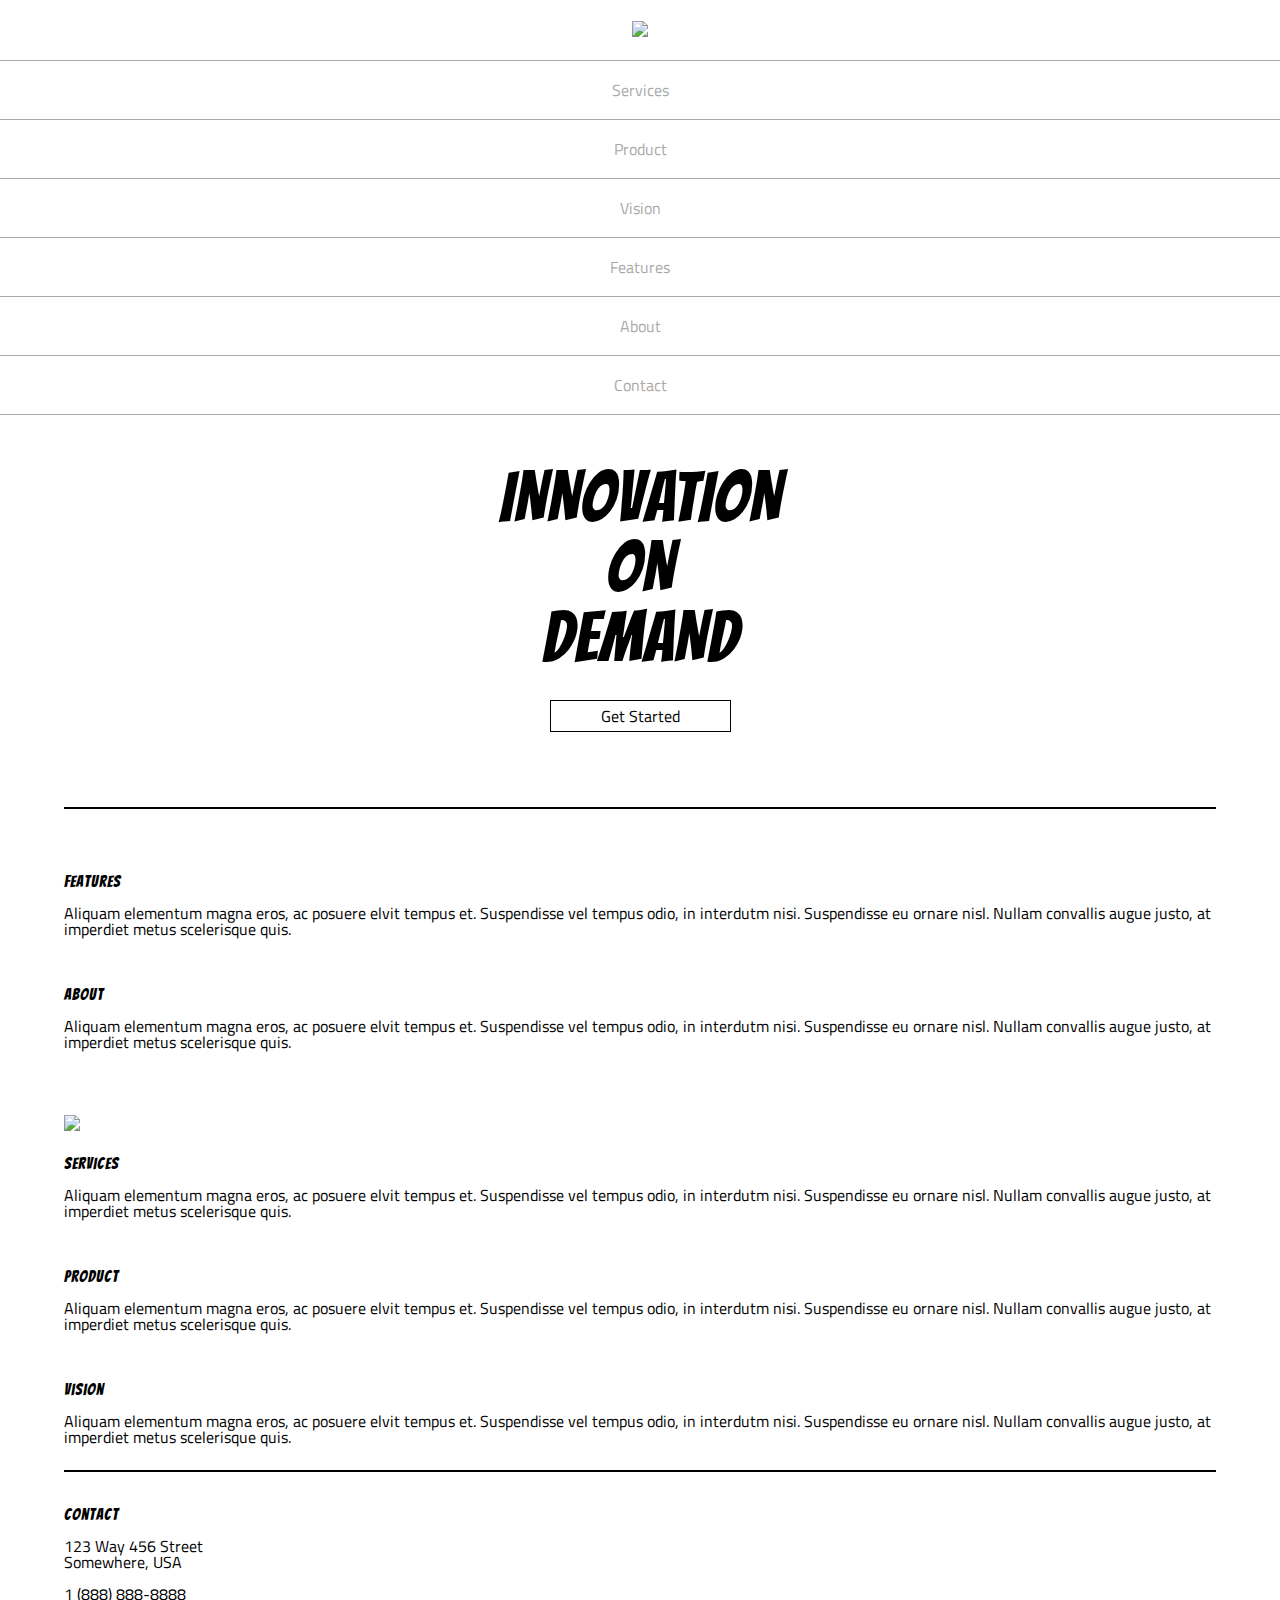
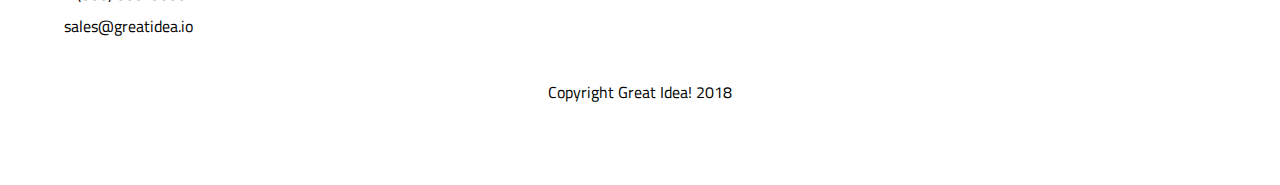
==== index.html @ f480ad4b "Completed mobile view" ====
<!doctype html>

<html lang="en">

<head>
  <meta charset="utf-8">
  <meta name="viewport" content="width=device-width, initial-scale=1">
  <title>Great Idea - Responsive I</title>
  <link href="https://fonts.googleapis.com/css?family=Bangers|Titillium+Web" rel="stylesheet">
  <link rel="stylesheet" href="css/index.css">
</head>

<body class="body container__flex">
  <section class="container container__flex header">
    <div class="container container__flex container__navigation container__navigation--top">
      <a class="link navigation__link navigation__link--logo"> <img class="photo photo--logo" src="img/logo.png"> </a>
    </div>
    <div class="container container__flex container__navigation container__navigation--bottom">
      <a class="a link navigation__link"> Services </a>
      <a class="a link navigation__link"> Product </a>
      <a class="a link navigation__link"> Vision </a>
      <a class="a link navigation__link"> Features </a>
      <a class="a link navigation__link"> About </a>
      <a class="a link navigation__link"> Contact </a>
    </div>

  </section>

  <section class="container container__flex container__splash">
    <h1 class="h1 h1--splash"> INNOVATION </h1>
    <h1 class="h1 h1--splash"> ON </h1>
    <h1 class="h1 h1--splash"> DEMAND </h1>
    <a class="a button button--splash">Get Started</a>
    <img class="photo photo--splash" src="img/header-img.png">
  </section>

  <section class="container container__flex container__content">
    <div class="container container__flex container__content--top">
      <div class="container container__flex content__box">
        <h2>Features</h2>
        <p>Aliquam elementum magna eros, ac posuere elvit tempus et.
          Suspendisse vel tempus odio, in interdutm nisi. Suspendisse
          eu ornare nisl. Nullam convallis augue justo, at imperdiet
          metus scelerisque quis.<p>
      </div>
      <div class="container container__flex content__box">
        <h2>About</h2>
        <p>Aliquam elementum magna eros, ac posuere elvit tempus et.
          Suspendisse vel tempus odio, in interdutm nisi. Suspendisse
          eu ornare nisl. Nullam convallis augue justo, at imperdiet
          metus scelerisque quis.<p>
      </div>
    </div>
    <img class="photo photo--content" src="img/mid-page-accent.jpg">
    <div class="container container__flex container__content--bottom">
      <div class="container container__flex content__box">
        <h2>Services</h2>
        <p>Aliquam elementum magna eros, ac posuere elvit tempus et.
          Suspendisse vel tempus odio, in interdutm nisi. Suspendisse
          eu ornare nisl. Nullam convallis augue justo, at imperdiet
          metus scelerisque quis.<p>
      </div>
      <div class="container container__flex content__box">
        <h2>Product</h2>
        <p>Aliquam elementum magna eros, ac posuere elvit tempus et.
          Suspendisse vel tempus odio, in interdutm nisi. Suspendisse
          eu ornare nisl. Nullam convallis augue justo, at imperdiet
          metus scelerisque quis.<p>
      </div>
      <div class="container container__flex content__box">
        <h2>Vision</h2>
        <p>Aliquam elementum magna eros, ac posuere elvit tempus et.
          Suspendisse vel tempus odio, in interdutm nisi. Suspendisse
          eu ornare nisl. Nullam convallis augue justo, at imperdiet
          metus scelerisque quis.<p>
      </div>
    </div>
  </section>

  <section class="footer container container__flex container__footer">
    <div class="container container__flex address__box">
      <h2> Contact </h2>
      <address>
        123 Way 456 Street<br>
        Somewhere, USA<br>
        <br>
        1 (888) 888-8888<br>
        <br>
        sales@greatidea.io
      </address>
    </div>
    <p class="p copyright"> Copyright Great Idea! 2018 </p>
  </section>
</body>

</html>
---- css/index.css ----
/* http://meyerweb.com/eric/tools/css/reset/ 
   v2.0 | 20110126
   License: none (public domain)
*/

html, body, div, span, applet, object, iframe,
h1, h2, h3, h4, h5, h6, p, blockquote, pre,
a, abbr, acronym, address, big, cite, code,
del, dfn, em, img, ins, kbd, q, s, samp,
small, strike, strong, sub, sup, tt, var,
b, u, i, center,
dl, dt, dd, ol, ul, li,
fieldset, form, label, legend,
table, caption, tbody, tfoot, thead, tr, th, td,
article, aside, canvas, details, embed, 
figure, figcaption, footer, header, hgroup, 
menu, nav, output, ruby, section, summary,
time, mark, audio, video {
	margin: 0;
	padding: 0;
	border: 0;
	font-size: 100%;
	font: inherit;
	vertical-align: baseline;
}
/* HTML5 display-role reset for older browsers */
article, aside, details, figcaption, figure, 
footer, header, hgroup, menu, nav, section {
	display: block;
}
body {
	line-height: 1;
}
ol, ul {
	list-style: none;
}
blockquote, q {
	quotes: none;
}
blockquote:before, blockquote:after,
q:before, q:after {
	content: '';
	content: none;
}
table {
	border-collapse: collapse;
	border-spacing: 0;
}

/* Set every element's box-sizing to border-box */
* {
    box-sizing: border-box;
}

html, body {
    height: 100%;
    font-family: 'Titillium Web', sans-serif;
}

h1, h2, h3, h4, h5 {
    font-family: 'Bangers', cursive;
    letter-spacing: 1px;
    margin-bottom: 15px;
}

/** Your code below here **/

body {
    align-items: center;
}

.container__flex {
    display: flex;
    flex-direction: column;
    width: 100%;
}

.navigation__link {
    text-align: center;
    border-bottom: 1px solid darkgrey;
    padding: 21px 0px;
    color: darkgrey;
    font-size: 16px;
    font-style: bold;
}

.container__splash {
    width: 90%;
    padding: 55px 0px;
}

.button {
    border: 1px solid black;
    padding: 7px 50px;
}

.button--splash {
    align-self: center;
    font-size: 16px;
    margin: 20px;
}

.h1--splash {
    align-self: center;
    font-size: 70px;
    line-height: 55px;
}

.photo--splash {
    display: none;
}

.container__content--top {
    margin: 40px 0px;
}

.container__content {
    border-bottom: 2px solid black;
    border-top: 2px solid black;
    width: 90%;
}

.content__box {
    align-self: center;
    padding: 25px 0px;
}

.photo--content {
    align-self: center;
    width: 100%;
}

.container__footer {
    width: 90%;
    padding: 35px 0px;
}

.copyright {
    text-align: center;
    margin: 50px 0px;
}
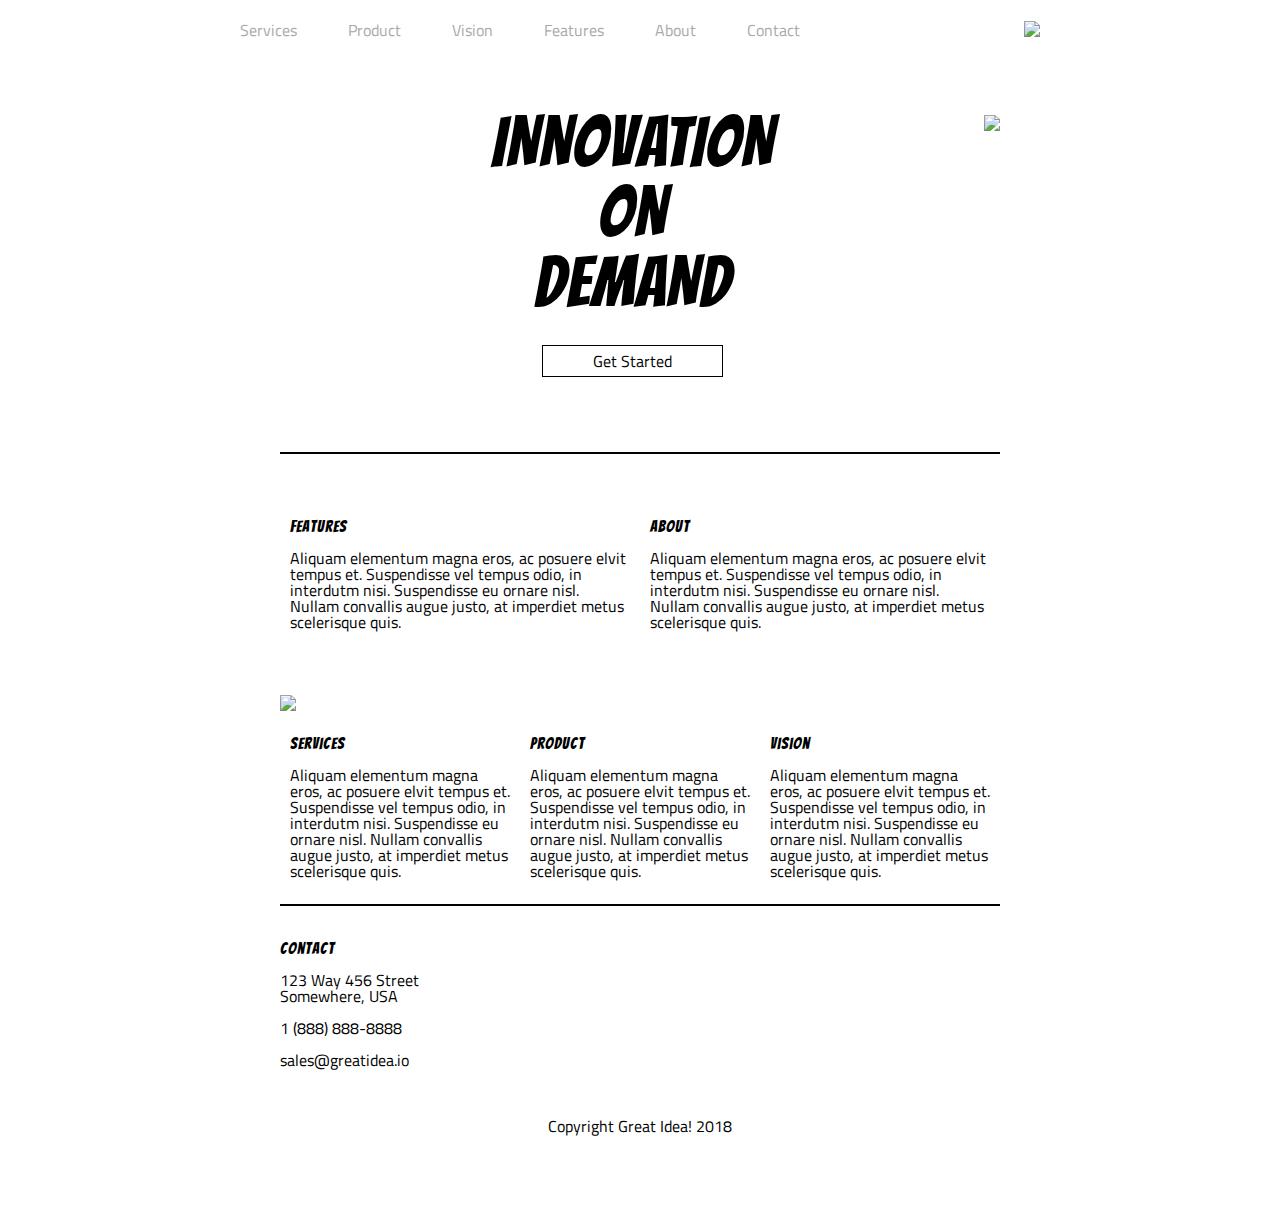
==== commit 42e1ee6c: "Completed MVP and desktop view" ====
--- a/index.html
+++ b/index.html
@@ -11,7 +11,7 @@
 </head>
 
 <body class="body container__flex">
-  <section class="container container__flex header">
+  <section class="container container__flex container__navigation header">
     <div class="container container__flex container__navigation container__navigation--top">
       <a class="link navigation__link navigation__link--logo"> <img class="photo photo--logo" src="img/logo.png"> </a>
     </div>
@@ -27,10 +27,12 @@
   </section>
 
   <section class="container container__flex container__splash">
-    <h1 class="h1 h1--splash"> INNOVATION </h1>
-    <h1 class="h1 h1--splash"> ON </h1>
-    <h1 class="h1 h1--splash"> DEMAND </h1>
-    <a class="a button button--splash">Get Started</a>
+    <div class="container container__flex container__splash--left">
+      <h1 class="h1 h1--splash"> INNOVATION </h1>
+      <h1 class="h1 h1--splash"> ON </h1>
+      <h1 class="h1 h1--splash"> DEMAND </h1>
+      <a class="a button button--splash">Get Started</a>
+    </div>
     <img class="photo photo--splash" src="img/header-img.png">
   </section>
 
--- a/css/index.css
+++ b/css/index.css
@@ -138,4 +138,57 @@
 .copyright {
     text-align: center;
     margin: 50px 0px;
-}+}
+
+@media only screen and (min-width: 500px) {
+    .container__navigation--bottom {
+        flex-direction: row;
+        justify-content: space-around;
+    }
+    
+    .navigation__link {
+        border: none;
+    }
+
+    .container__content--top {
+        flex-direction: row;
+    }
+
+    .container__content--bottom {
+        flex-direction: row;
+    }
+
+    .content__box {
+        padding: 25px 10px;
+    }
+  }
+
+  @media only screen and (min-width: 800px) {
+      .photo--splash {
+          display: flex;
+      }
+      .container__splash {
+          flex-direction: row;
+      }
+
+      body {
+          max-width: 800px;
+          margin: auto;
+      }
+
+      .container__navigation {
+          flex-direction: row-reverse;
+          align-items: center;
+      }
+
+      .container__navigation--bottom {
+          width: 70%;
+          justify-content: space-between;
+          flex-direction: row;
+      }
+
+      .container__navigation--top {
+          justify-content: flex-start;
+          width: 30%;
+      }
+  }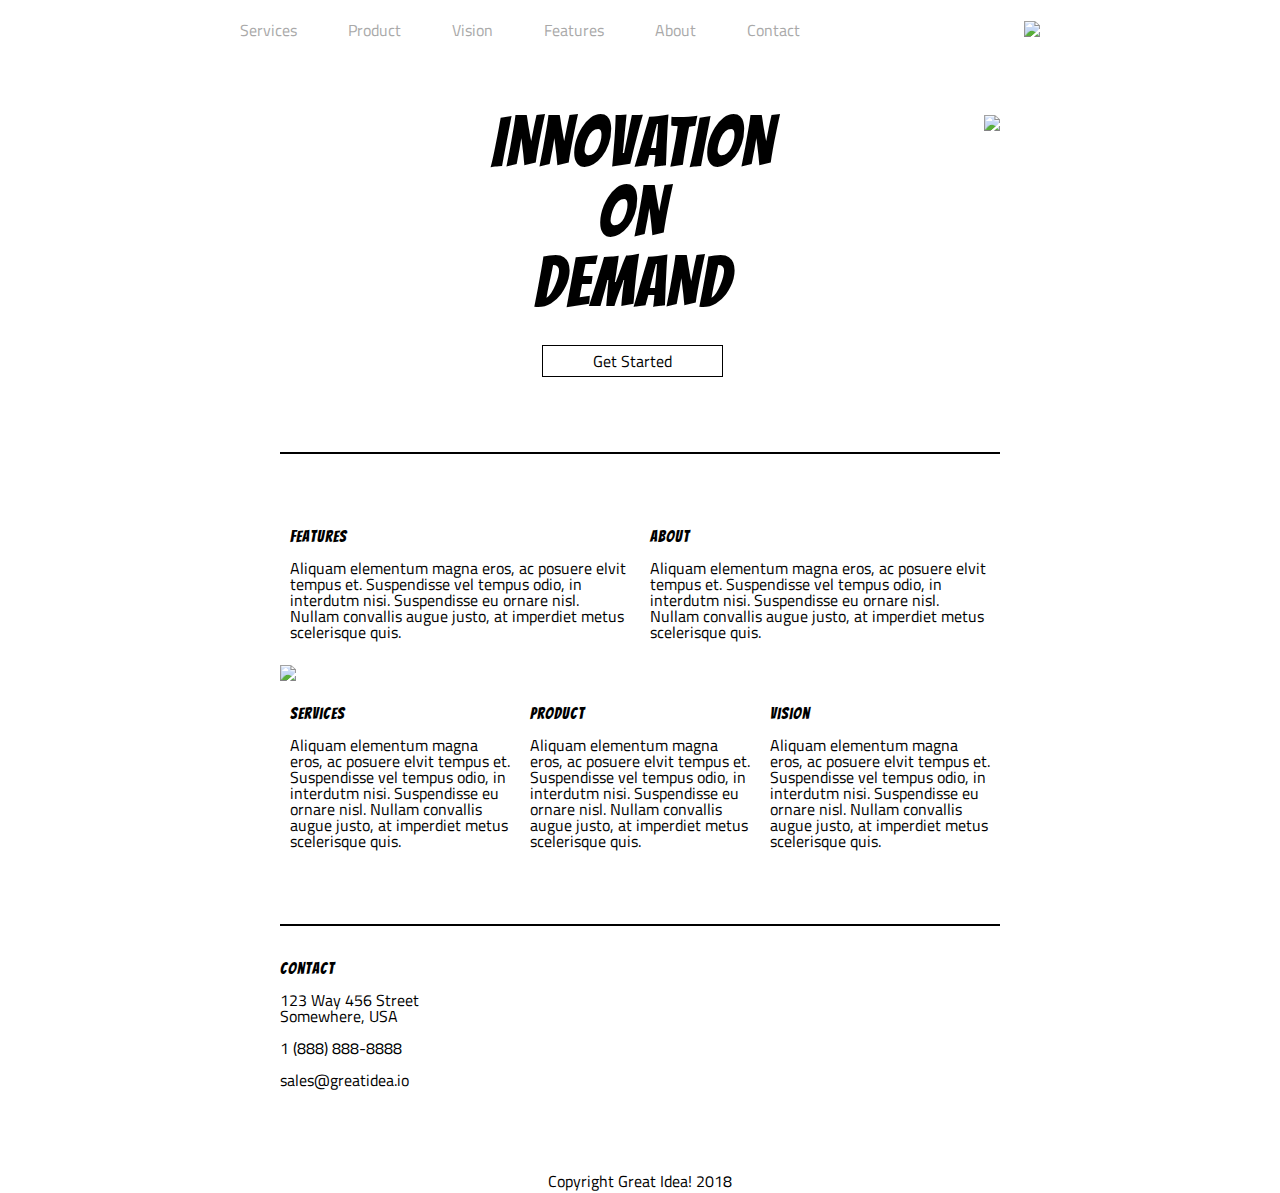
==== commit 209c4c78: "Updated mobile and tablet views on services.html- Final Commit" ====
--- a/index.html
+++ b/index.html
@@ -13,10 +13,11 @@
 <body class="body container__flex">
   <section class="container container__flex container__navigation header">
     <div class="container container__flex container__navigation container__navigation--top">
-      <a class="link navigation__link navigation__link--logo"> <img class="photo photo--logo" src="img/logo.png"> </a>
+      <a class="link navigation__link navigation__link--logo" href="index.html"> <img class="photo photo--logo"
+          src="img/logo.png"> </a>
     </div>
     <div class="container container__flex container__navigation container__navigation--bottom">
-      <a class="a link navigation__link"> Services </a>
+      <a class="a link navigation__link" href="services.html"> Services </a>
       <a class="a link navigation__link"> Product </a>
       <a class="a link navigation__link"> Vision </a>
       <a class="a link navigation__link"> Features </a>
@@ -91,8 +92,8 @@
         sales@greatidea.io
       </address>
     </div>
-    <p class="p copyright"> Copyright Great Idea! 2018 </p>
   </section>
+  <p class="p copyright"> Copyright Great Idea! 2018 </p>
 </body>
 
 </html>--- a/css/index.css
+++ b/css/index.css
@@ -82,6 +82,7 @@
     color: darkgrey;
     font-size: 16px;
     font-style: bold;
+    text-decoration: none;
 }
 
 .container__splash {
@@ -108,16 +109,13 @@
 
 .photo--splash {
     display: none;
-}
-
-.container__content--top {
-    margin: 40px 0px;
 }
 
 .container__content {
     border-bottom: 2px solid black;
     border-top: 2px solid black;
     width: 90%;
+    padding: 50px 0px;
 }
 
 .content__box {
@@ -140,6 +138,43 @@
     margin: 50px 0px;
 }
 
+.photo--header {
+    display: none;
+}
+
+.content--box--services {
+    background-color: lightgrey;
+    border: 1px solid darkslategrey;
+    padding: 15px;
+    margin-bottom: 25px;
+}
+
+.button--services {
+    background-color: white;
+    padding: 5px 20px;
+    max-width: 140px;
+    text-align: center;
+    text-decoration: none;
+    color: black;
+    border-radius: 5px;
+    margin-top: 15px;
+}
+
+.footer__list {
+    list-style-type: square;
+    font-size: 12px;
+    padding-left: 20px;
+}
+
+.footer__li {
+    margin: 10px 0px;
+}
+
+.photo--footer {
+    display: none;
+}
+
+
 @media only screen and (min-width: 500px) {
     .container__navigation--bottom {
         flex-direction: row;
@@ -160,6 +195,24 @@
 
     .content__box {
         padding: 25px 10px;
+    }
+
+    .container__content {
+        flex-direction: row;
+        justify-content: space-between;
+        flex-wrap: wrap;
+    }
+
+    .content--box--services {
+        width: 48%;
+    }
+
+    .container__footer {
+        flex-direction: row;
+    }
+
+    .photo--footer {
+        display: flex;
     }
   }
 
@@ -191,4 +244,5 @@
           justify-content: flex-start;
           width: 30%;
       }
+
   }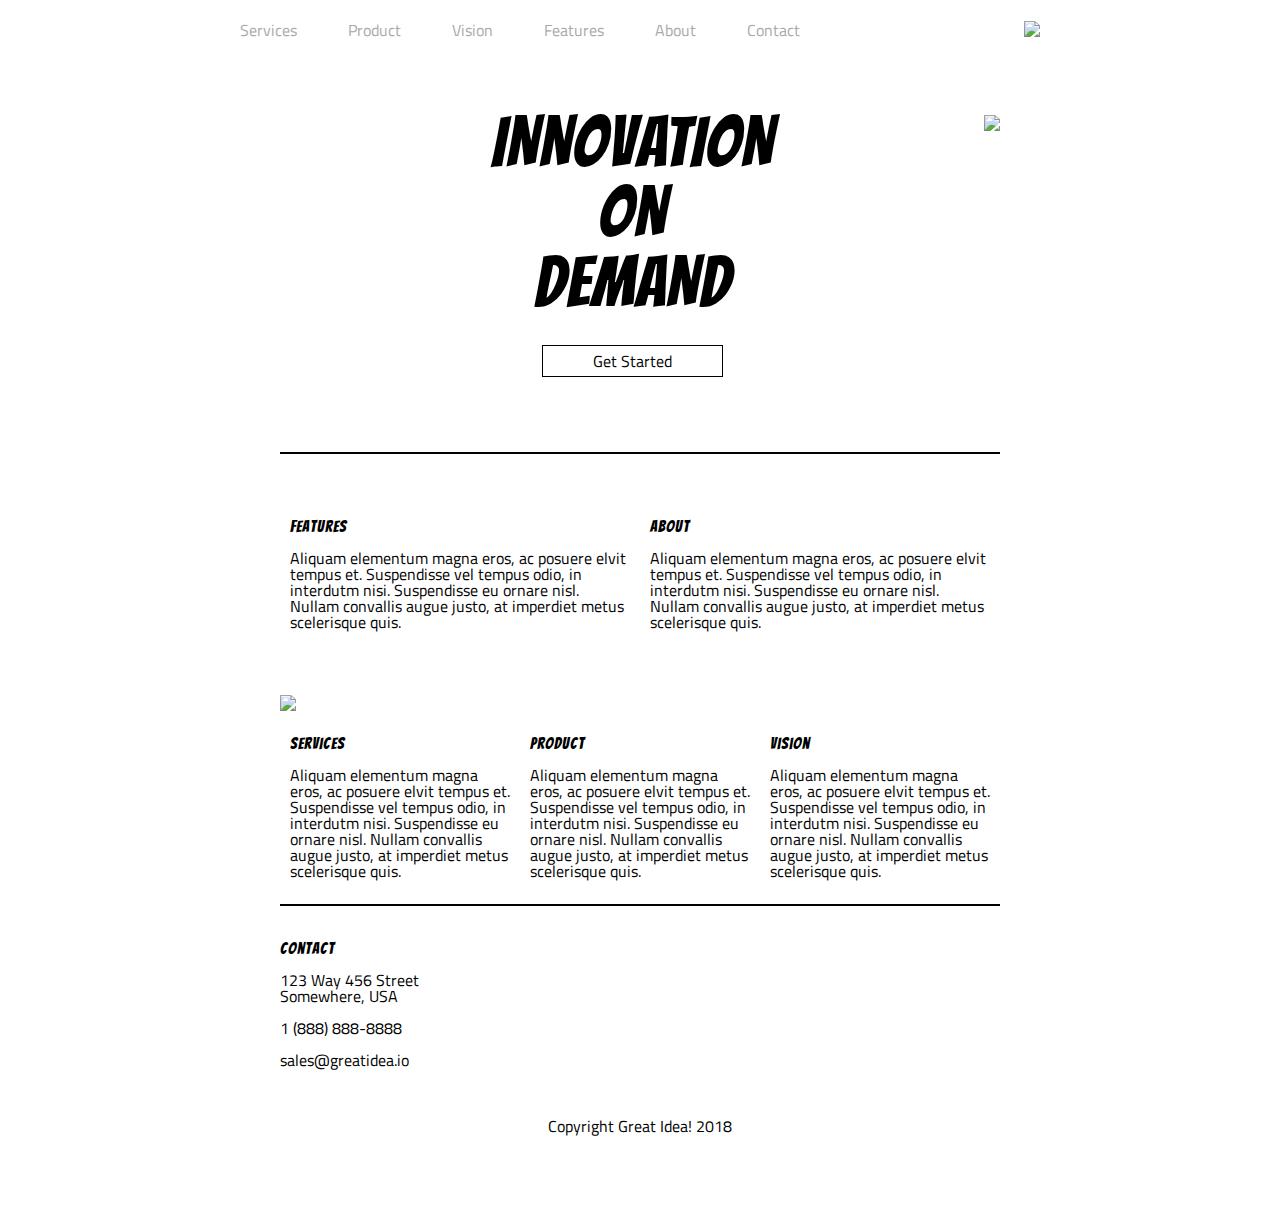
==== commit 9dd5df59: "Merge pull request #1 from seabayley/chris-bailey-mvp" ====
--- a/index.html
+++ b/index.html
@@ -13,11 +13,10 @@
 <body class="body container__flex">
   <section class="container container__flex container__navigation header">
     <div class="container container__flex container__navigation container__navigation--top">
-      <a class="link navigation__link navigation__link--logo" href="index.html"> <img class="photo photo--logo"
-          src="img/logo.png"> </a>
+      <a class="link navigation__link navigation__link--logo"> <img class="photo photo--logo" src="img/logo.png"> </a>
     </div>
     <div class="container container__flex container__navigation container__navigation--bottom">
-      <a class="a link navigation__link" href="services.html"> Services </a>
+      <a class="a link navigation__link"> Services </a>
       <a class="a link navigation__link"> Product </a>
       <a class="a link navigation__link"> Vision </a>
       <a class="a link navigation__link"> Features </a>
@@ -92,8 +91,8 @@
         sales@greatidea.io
       </address>
     </div>
+    <p class="p copyright"> Copyright Great Idea! 2018 </p>
   </section>
-  <p class="p copyright"> Copyright Great Idea! 2018 </p>
 </body>
 
 </html>--- a/css/index.css
+++ b/css/index.css
@@ -82,7 +82,6 @@
     color: darkgrey;
     font-size: 16px;
     font-style: bold;
-    text-decoration: none;
 }
 
 .container__splash {
@@ -111,11 +110,14 @@
     display: none;
 }
 
+.container__content--top {
+    margin: 40px 0px;
+}
+
 .container__content {
     border-bottom: 2px solid black;
     border-top: 2px solid black;
     width: 90%;
-    padding: 50px 0px;
 }
 
 .content__box {
@@ -138,43 +140,6 @@
     margin: 50px 0px;
 }
 
-.photo--header {
-    display: none;
-}
-
-.content--box--services {
-    background-color: lightgrey;
-    border: 1px solid darkslategrey;
-    padding: 15px;
-    margin-bottom: 25px;
-}
-
-.button--services {
-    background-color: white;
-    padding: 5px 20px;
-    max-width: 140px;
-    text-align: center;
-    text-decoration: none;
-    color: black;
-    border-radius: 5px;
-    margin-top: 15px;
-}
-
-.footer__list {
-    list-style-type: square;
-    font-size: 12px;
-    padding-left: 20px;
-}
-
-.footer__li {
-    margin: 10px 0px;
-}
-
-.photo--footer {
-    display: none;
-}
-
-
 @media only screen and (min-width: 500px) {
     .container__navigation--bottom {
         flex-direction: row;
@@ -195,24 +160,6 @@
 
     .content__box {
         padding: 25px 10px;
-    }
-
-    .container__content {
-        flex-direction: row;
-        justify-content: space-between;
-        flex-wrap: wrap;
-    }
-
-    .content--box--services {
-        width: 48%;
-    }
-
-    .container__footer {
-        flex-direction: row;
-    }
-
-    .photo--footer {
-        display: flex;
     }
   }
 
@@ -244,5 +191,4 @@
           justify-content: flex-start;
           width: 30%;
       }
-
   }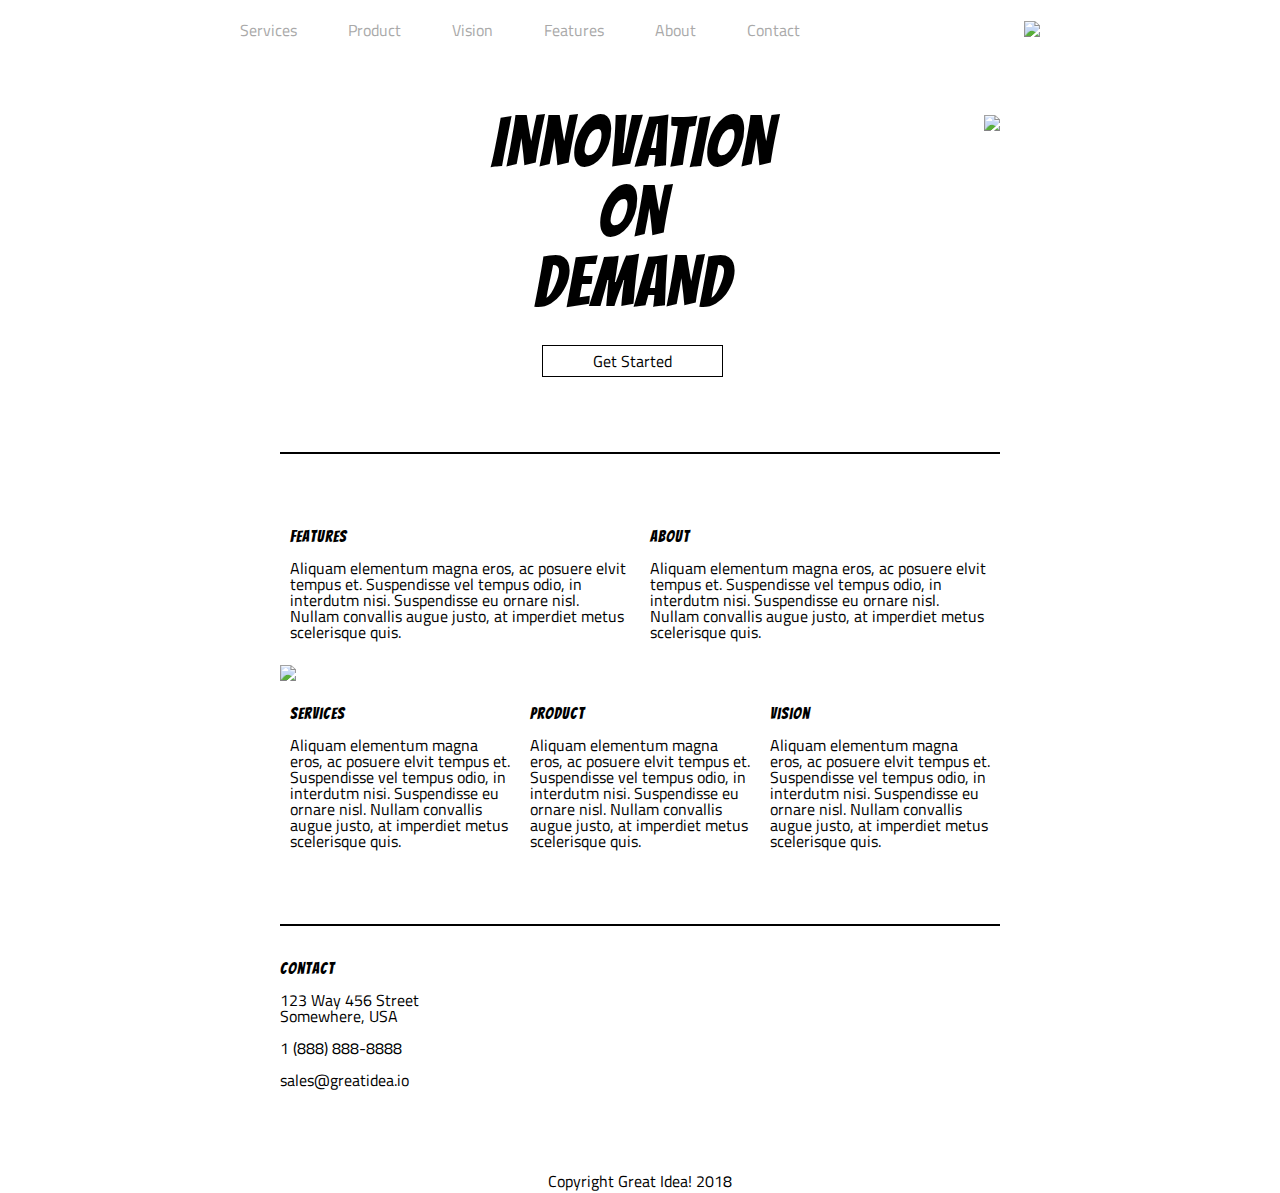
==== commit 22bd3fbe: "Merge pull request #2 from seabayley/chris-bailey-stretch" ====
--- a/index.html
+++ b/index.html
@@ -13,10 +13,11 @@
 <body class="body container__flex">
   <section class="container container__flex container__navigation header">
     <div class="container container__flex container__navigation container__navigation--top">
-      <a class="link navigation__link navigation__link--logo"> <img class="photo photo--logo" src="img/logo.png"> </a>
+      <a class="link navigation__link navigation__link--logo" href="index.html"> <img class="photo photo--logo"
+          src="img/logo.png"> </a>
     </div>
     <div class="container container__flex container__navigation container__navigation--bottom">
-      <a class="a link navigation__link"> Services </a>
+      <a class="a link navigation__link" href="services.html"> Services </a>
       <a class="a link navigation__link"> Product </a>
       <a class="a link navigation__link"> Vision </a>
       <a class="a link navigation__link"> Features </a>
@@ -91,8 +92,8 @@
         sales@greatidea.io
       </address>
     </div>
-    <p class="p copyright"> Copyright Great Idea! 2018 </p>
   </section>
+  <p class="p copyright"> Copyright Great Idea! 2018 </p>
 </body>
 
 </html>--- a/css/index.css
+++ b/css/index.css
@@ -82,6 +82,7 @@
     color: darkgrey;
     font-size: 16px;
     font-style: bold;
+    text-decoration: none;
 }
 
 .container__splash {
@@ -108,16 +109,13 @@
 
 .photo--splash {
     display: none;
-}
-
-.container__content--top {
-    margin: 40px 0px;
 }
 
 .container__content {
     border-bottom: 2px solid black;
     border-top: 2px solid black;
     width: 90%;
+    padding: 50px 0px;
 }
 
 .content__box {
@@ -140,6 +138,43 @@
     margin: 50px 0px;
 }
 
+.photo--header {
+    display: none;
+}
+
+.content--box--services {
+    background-color: lightgrey;
+    border: 1px solid darkslategrey;
+    padding: 15px;
+    margin-bottom: 25px;
+}
+
+.button--services {
+    background-color: white;
+    padding: 5px 20px;
+    max-width: 140px;
+    text-align: center;
+    text-decoration: none;
+    color: black;
+    border-radius: 5px;
+    margin-top: 15px;
+}
+
+.footer__list {
+    list-style-type: square;
+    font-size: 12px;
+    padding-left: 20px;
+}
+
+.footer__li {
+    margin: 10px 0px;
+}
+
+.photo--footer {
+    display: none;
+}
+
+
 @media only screen and (min-width: 500px) {
     .container__navigation--bottom {
         flex-direction: row;
@@ -160,6 +195,24 @@
 
     .content__box {
         padding: 25px 10px;
+    }
+
+    .container__content {
+        flex-direction: row;
+        justify-content: space-between;
+        flex-wrap: wrap;
+    }
+
+    .content--box--services {
+        width: 48%;
+    }
+
+    .container__footer {
+        flex-direction: row;
+    }
+
+    .photo--footer {
+        display: flex;
     }
   }
 
@@ -191,4 +244,5 @@
           justify-content: flex-start;
           width: 30%;
       }
+
   }